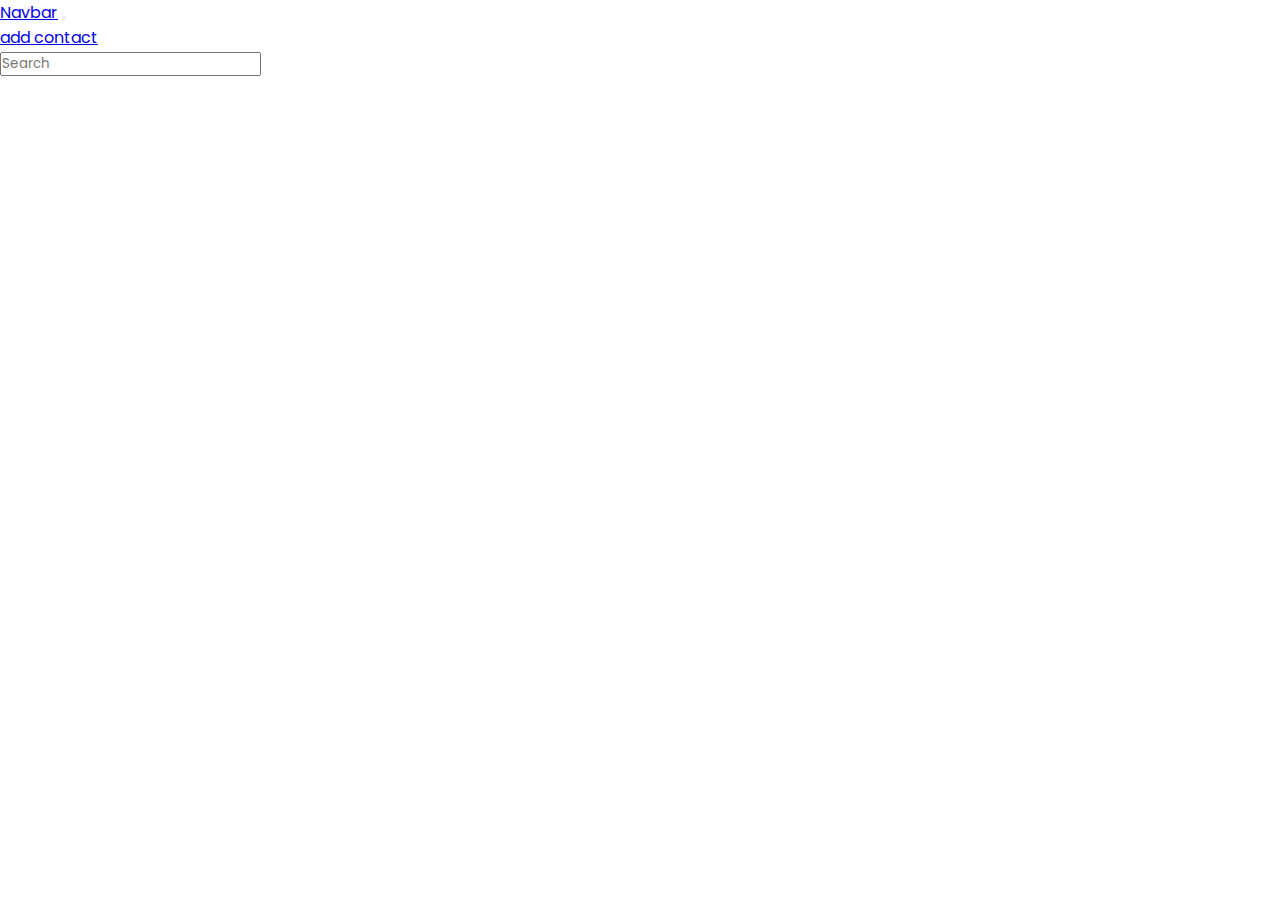
==== index.html @ dcc6d243 "my-first" ====
<!DOCTYPE html>
<html lang="en">
  <head>
    <meta charset="UTF-8" />
    <meta http-equiv="X-UA-Compatible" content="IE=edge" />
    <meta name="viewport" content="width=device-width, initial-scale=1.0" />
    <title>Document</title>

    <link rel="preconnect" href="https://fonts.googleapis.com" />
    <link rel="preconnect" href="https://fonts.gstatic.com" crossorigin />
    <link
      href="https://fonts.googleapis.com/css2?family=Poppins&family=Roboto+Mono:wght@400;600&display=swap"
      rel="stylesheet"
    />
    <link
      href="https://cdn.jsdelivr.net/npm/bootstrap@5.2.3/dist/css/bootstrap.min.css"
      rel="stylesheet"
      integrity="sha384-rbsA2VBKQhggwzxH7pPCaAqO46MgnOM80zW1RWuH61DGLwZJEdK2Kadq2F9CUG65"
      crossorigin="anonymous"
    />

    <link rel="stylesheet" href="./style.css" />
  </head>
  <body>
    <!-- !navbar start -->
    <nav
      class="navbar navbar-expand-lg bg-light"
      style="background: transparent !important"
    >
      <div class="container-fluid">
        <a class="navbar-brand" href="#">Navbar</a>
        <button
          class="navbar-toggler"
          type="button"
          data-bs-toggle="collapse"
          data-bs-target="#navbarSupportedContent"
          aria-controls="navbarSupportedContent"
          aria-expanded="false"
          aria-label="Toggle navigation"
        >
          <span class="navbar-toggler-icon"></span>
        </button>
        <div class="collapse navbar-collapse" id="navbarSupportedContent">
          <ul class="navbar-nav me-auto mb-2 mb-lg-0">
            <li class="nav-item">
              <a
                class="nav-link active text-light"
                aria-current="page"
                href="add-contact.html"
                >add contact</a
              >
            </li>
          </ul>
          <form class="d-flex" role="search">
            <input
              id="search"
              class="form-control me-2"
              type="search"
              placeholder="Search"
              aria-label="Search"
            />
          </form>
        </div>
      </div>
    </nav>
    <!-- !navbar end -->

    <!-- container end -->
    <div
      class="main-list d-flex"
      style="flex-wrap: wrap; justify-content: center"
    ></div>
    <script src="renderlist.js"></script>
  </body>
</html>
---- style.css ----
body {
  background-image: url(https://images.pexels.com/photos/1468419/pexels-photo-1468419.jpeg?auto=compress&cs=tinysrgb&w=1260&h=750&dpr=2);
  background-size: cover;
}
* {
  margin: 0;
  padding: 0;
  font-family: "Poppins", sans-serif;
}

.btnAdd {
  width: 100px;
  height: 40px;
  background: transparent;
  border: 2px solid white;
  color: white;
}
/*! style of input focus start */

.container {
  display: flex;
  flex-direction: column;
  justify-content: center;
  align-items: center;
  margin-top: 6%;
}
.block-1 {
  position: relative;
  margin: 20px;
}
.input-class {
  text-align: center;
  color: white;
  padding: 6px 12px;
  border: 2px solid #fff;
  outline: 0;
  width: 287px;
  height: 34px;
  background: transparent;
  position: relative;
  z-index: 9;
}
.block-1 label {
  position: absolute;
  color: #fff;
  top: 50%;
  left: -11px;
  transform: translate(50%, -50%);
  transition: 0.5s;
}
.my-border::before,
.my-border::after {
  position: absolute;
  content: "";
  background-color: transparent;
  border-style: solid;
  border-width: 0px;
  border-color: #000;
  height: 0%;
  width: 0%;
  z-index: 9;
  transition: 0.5s;
}

.my-border::before {
  right: 0;
  bottom: 0;
}
.my-border::after {
  left: 0;
  top: 0;
}
.input-class:focus ~ .my-border::before {
  border-right-width: 2px;
  border-bottom-width: 2px;
  width: 99%;
  height: 94%;
  transition: 0.5s;
}
.input-class:focus ~ .my-border::after {
  border-left-width: 2px;
  border-top-width: 2px;
  width: 99%;
  height: 94%;
  transition: 0.5s;
}
.input-class:focus ~ label {
  top: -20%;
  left: -19px;
  transition: 0.5s;
}
/*! style of input focus end */
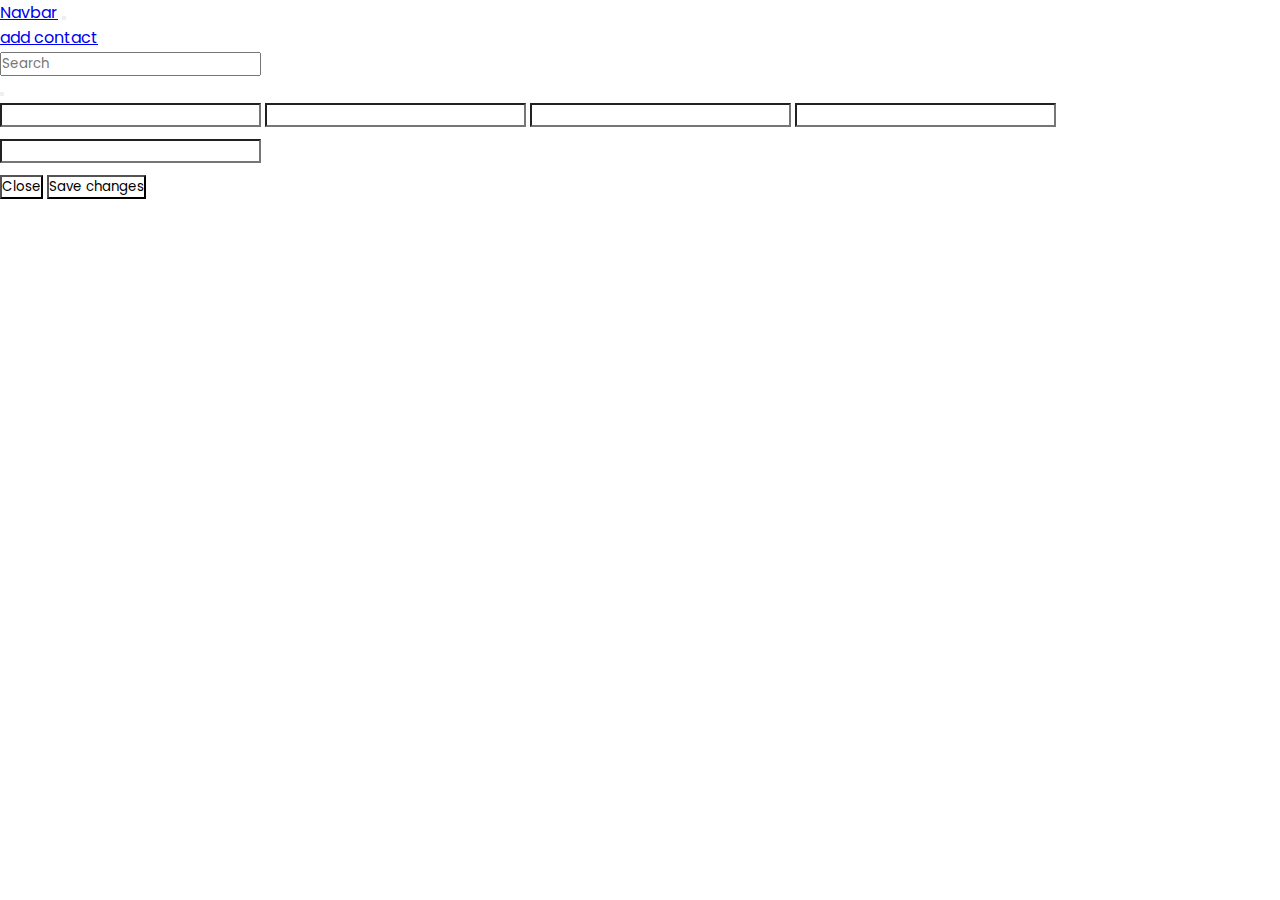
==== commit e7c84b81: "my-first" ====
--- a/index.html
+++ b/index.html
@@ -64,12 +64,114 @@
       </div>
     </nav>
     <!-- !navbar end -->
+    <!-- !modal start -->
+    <div
+      class="modal fade"
+      id="exampleModal"
+      tabindex="-1"
+      aria-labelledby="exampleModalLabel"
+      aria-hidden="true"
+    >
+      <div class="modal-dialog">
+        <div
+          class="modal-content"
+          style="
+            background-image: url(https://i.pinimg.com/564x/46/1a/5f/461a5ffd60eb3b2ecd09c788967adf6f.jpg);
+            background-size: cover;
+            object-fit: cover;
+          "
+        >
+          <div class="modal-header" style="border: none !important">
+            <button
+              type="button"
+              class="btn-close"
+              data-bs-dismiss="modal"
+              aria-label="Close"
+            ></button>
+          </div>
+          <div style="border: none !important" class="modal-body">
+            <input
+              style="
+                background: transparent;
+                margin: 0 0px 10px;
+                text-align: center;
+              "
+              name="name"
+              type="text"
+              class="form-control inp-edit"
+            />
+            <input
+              style="
+                background: transparent;
+                margin: 0 0px 10px;
+                text-align: center;
+              "
+              name="surname"
+              type="text"
+              class="form-control inp-edit"
+            />
+            <input
+              style="
+                background: transparent;
+                margin: 0 0px 10px;
+                text-align: center;
+              "
+              name="photo"
+              type="text"
+              class="form-control inp-edit"
+            />
+            <input
+              style="
+                background: transparent;
+                margin: 0 0px 10px;
+                text-align: center;
+              "
+              name="number"
+              type="text"
+              class="form-control inp-edit"
+            />
+            <input
+              style="
+                background: transparent;
+                margin: 0 0px 10px;
+                text-align: center;
+              "
+              name="email"
+              type="text"
+              class="form-control inp-edit"
+            />
+          </div>
+          <div class="modal-footer" style="border: none !important">
+            <button
+              style="background: transparent"
+              type="button"
+              class="btn btn-secondary"
+              data-bs-dismiss="modal"
+            >
+              Close
+            </button>
+            <button
+              style="background: transparent"
+              type="button"
+              class="btn btn-primary save-btn"
+            >
+              Save changes
+            </button>
+          </div>
+        </div>
+      </div>
+    </div>
 
     <!-- container end -->
     <div
       class="main-list d-flex"
       style="flex-wrap: wrap; justify-content: center"
     ></div>
+    <script
+      src="https://cdn.jsdelivr.net/npm/bootstrap@5.2.3/dist/js/bootstrap.bundle.min.js"
+      integrity="sha384-kenU1KFdBIe4zVF0s0G1M5b4hcpxyD9F7jL+jjXkk+Q2h455rYXK/7HAuoJl+0I4"
+      crossorigin="anonymous"
+    ></script>
     <script src="renderlist.js"></script>
   </body>
 </html>
